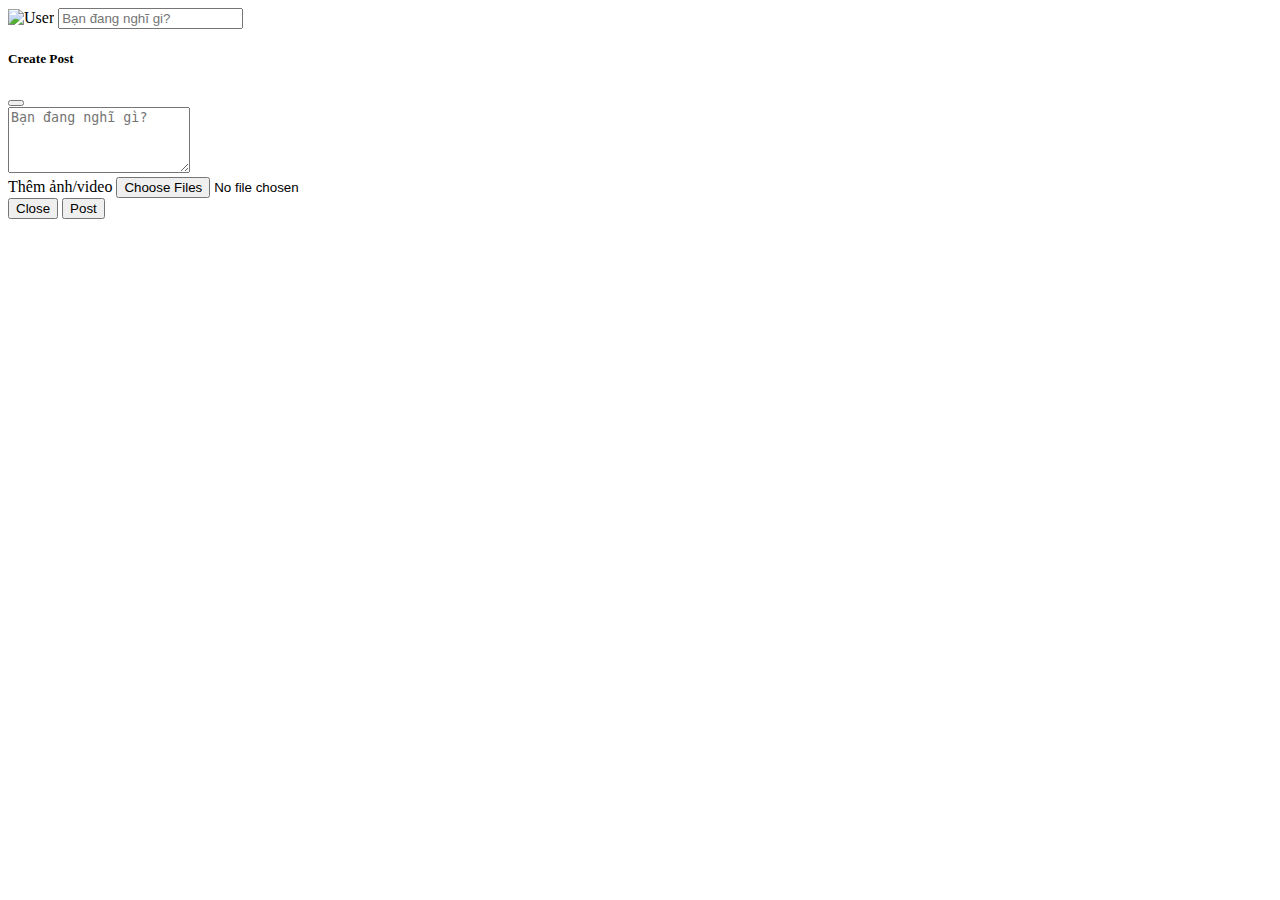
==== src/main/resources/templates/home.html @ 9608dc00 "cập nhật kết bạn, tìm kiếm bạn" ====
<!DOCTYPE html>
<html xmlns:th="http://www.thymeleaf.org"
      xmlns:layout="http://www.ultraq.net.nz/thymeleaf/layout"
      layout:decorate="~{layout.html}">
<div layout:fragment="content">
<head>
    <meta charset="UTF-8">
    <meta name="viewport" content="width=device-width, initial-scale=1.0">
    <title>Home - My Social Network</title>
    <link href="css/home.css" rel="stylesheet">
</head>
<body>
    <div class="container mt-4 custom-container">
        <!-- Create Post Box -->
        <div class="post-box">
            <div class="d-flex align-items-center">
                <img src="https://avatars.githubusercontent.com/u/152299575?v=4" height="40px" alt="User" class="me-2">
                <input type="text" class="form-control" placeholder="Bạn đang nghĩ gi?" data-bs-toggle="modal" data-bs-target="#createPostModal">
            </div>
        </div>

        <!-- Post Example -->
        <div class="post-container">
            <!-- Posts will be injected here dynamically -->
        </div>
    </div>

<!-- Create Post Modal -->
<div class="modal fade " id="createPostModal" tabindex="-1" aria-labelledby="createPostModalLabel" aria-hidden="true">
    <div class="modal-dialog custom-modal ">
        <div class="modal-content mt-10">
            <div class="modal-header">
                <h5 class="modal-title" id="createPostModalLabel">Create Post</h5>
                <button type="button" class="btn-close" data-bs-dismiss="modal" aria-label="Close"></button>
            </div>
            <div class="modal-body">
                <textarea class="form-control mb-3" id="postContent" rows="4" placeholder="Bạn đang nghĩ gì?"></textarea>

                <!-- Media upload container -->
                <div id="mediaUploadContainer" class="media-upload-container">
                    <label for="postMedia" class="media-placeholder">
                        <i class="bi bi-camera"></i>
                        <span>Thêm ảnh/video</span>
                    </label>
                    <input class="form-control d-none" type="file" id="postMedia" accept="image/*,video/*" multiple>
                </div>
            </div>
            <div class="modal-footer">
                <button type="button" class="btn btn-secondary" data-bs-dismiss="modal">Close</button>
                <button type="button" class="btn btn-primary" id="postSubmitBtn">Post</button>
            </div>
        </div>
    </div>
</div>
<script src="/js/home.js" ></script>
</body>
    <script src="https://code.jquery.com/jquery-3.6.4.min.js"></script>
</div>

</html>
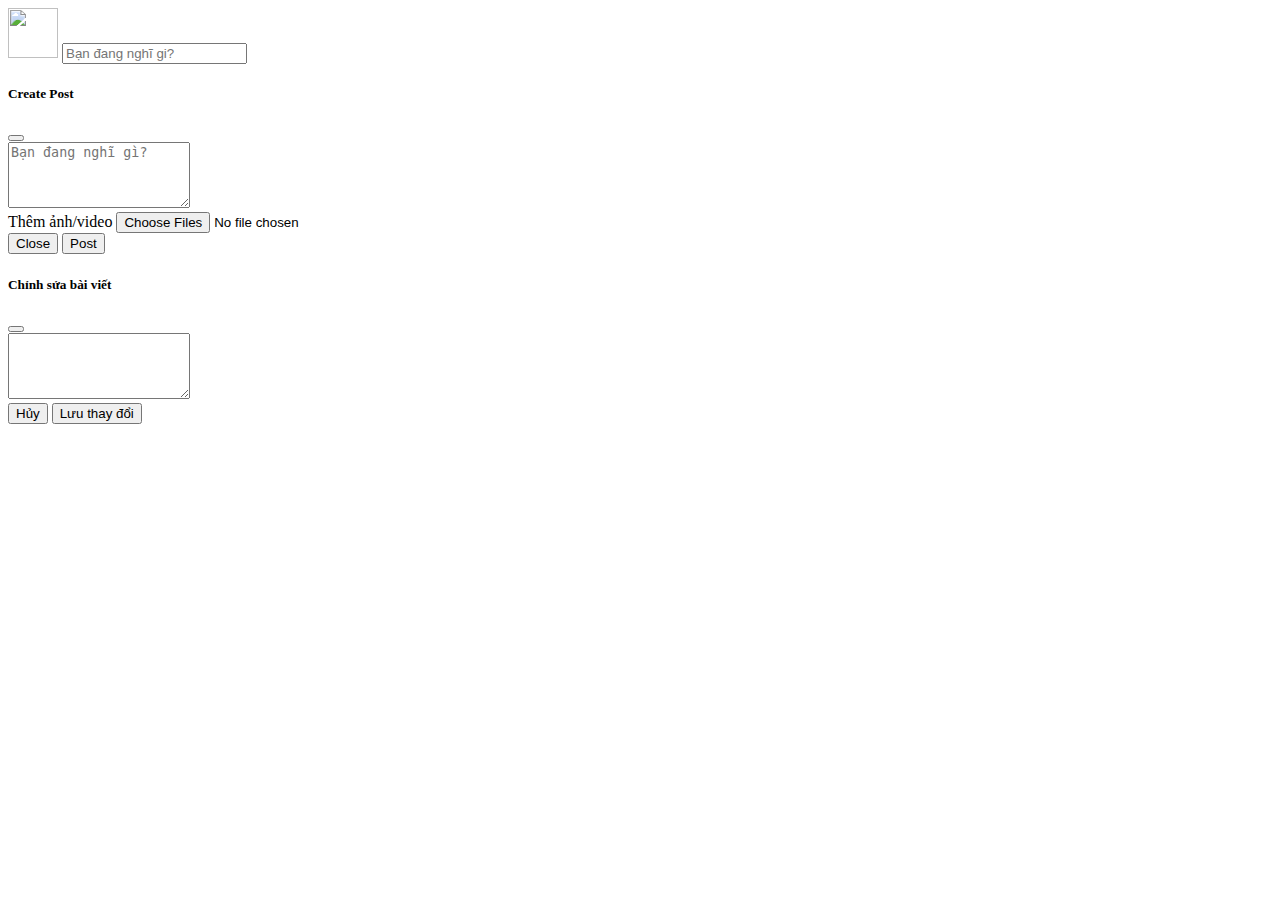
==== commit e7061437: "cập nhật tính năng nhắn tin" ====
--- a/src/main/resources/templates/home.html
+++ b/src/main/resources/templates/home.html
@@ -4,17 +4,14 @@
       layout:decorate="~{layout.html}">
 <div layout:fragment="content">
 <head>
-    <meta charset="UTF-8">
-    <meta name="viewport" content="width=device-width, initial-scale=1.0">
-    <title>Home - My Social Network</title>
     <link href="css/home.css" rel="stylesheet">
 </head>
 <body>
-    <div class="container mt-4 custom-container">
+    <div class="container mt-4 custom-container" style="width: 40%">
         <!-- Create Post Box -->
         <div class="post-box">
             <div class="d-flex align-items-center">
-                <img src="https://avatars.githubusercontent.com/u/152299575?v=4" height="40px" alt="User" class="me-2">
+                <img id="avatar-mini" src="" class="me-2 rounded-circle" style="width: 50px; height: 50px; object-fit: cover;">
                 <input type="text" class="form-control" placeholder="Bạn đang nghĩ gi?" data-bs-toggle="modal" data-bs-target="#createPostModal">
             </div>
         </div>
@@ -52,9 +49,31 @@
         </div>
     </div>
 </div>
+    <!-- Modal Chỉnh Sửa Bài Viết -->
+    <div class="modal fade" id="editPostModal" tabindex="-1" aria-labelledby="editPostModalLabel" aria-hidden="true">
+        <div class="modal-dialog">
+            <div class="modal-content">
+                <div class="modal-header">
+                    <h5 class="modal-title" id="editPostModalLabel">Chỉnh sửa bài viết</h5>
+                    <button type="button" class="btn-close" data-bs-dismiss="modal" aria-label="Close"></button>
+                </div>
+                <div class="modal-body">
+                    <textarea id="editPostContent" class="form-control" rows="4"></textarea>
+                    <input type="hidden" id="editPostId">
+                </div>
+                <div class="modal-footer">
+                    <button type="button" class="btn btn-secondary" data-bs-dismiss="modal">Hủy</button>
+                    <button type="button" class="btn btn-primary" id="saveEditPost">Lưu thay đổi</button>
+                </div>
+            </div>
+        </div>
+    </div>
+
+    <script src="https://code.jquery.com/jquery-3.6.4.min.js"></script>
 <script src="/js/home.js" ></script>
+    <script src="/js/post.js" ></script>
 </body>
-    <script src="https://code.jquery.com/jquery-3.6.4.min.js"></script>
+
 </div>
 
 </html>
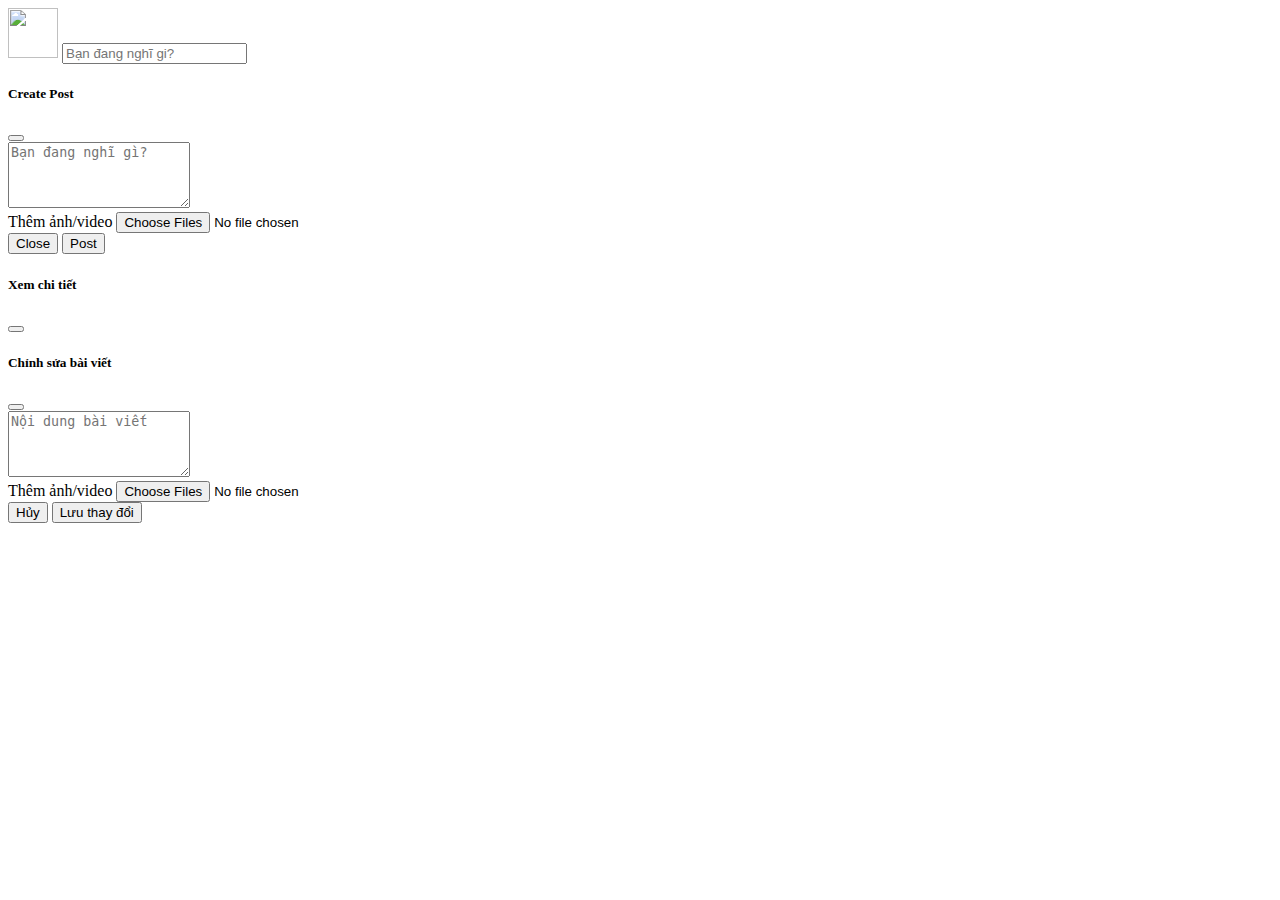
==== commit b533add5: "cập nhật tính năng up video và nhiều ảnh, cập nhật bài viét" ====
--- a/src/main/resources/templates/home.html
+++ b/src/main/resources/templates/home.html
@@ -39,7 +39,7 @@
                         <i class="bi bi-camera"></i>
                         <span>Thêm ảnh/video</span>
                     </label>
-                    <input class="form-control d-none" type="file" id="postMedia" accept="image/*,video/*" multiple>
+                    <input class="form-control d-none" type="file" id="postMedia" multiple accept="image/*,video/*" >
                 </div>
             </div>
             <div class="modal-footer">
@@ -49,6 +49,20 @@
         </div>
     </div>
 </div>
+    <!-- Modal xem ảnh/video chi tiết -->
+    <div class="modal fade" id="mediaPreviewModal" tabindex="-1" aria-labelledby="mediaPreviewModalLabel" aria-hidden="true">
+        <div class="modal-dialog modal-lg modal-dialog-centered">
+            <div class="modal-content">
+                <div class="modal-header">
+                    <h5 class="modal-title" id="mediaPreviewModalLabel">Xem chi tiết</h5>
+                    <button type="button" class="btn-close" data-bs-dismiss="modal" aria-label="Close"></button>
+                </div>
+                <div class="modal-body text-center">
+                    <div id="mediaPreviewContent"></div>
+                </div>
+            </div>
+        </div>
+    </div>
     <!-- Modal Chỉnh Sửa Bài Viết -->
     <div class="modal fade" id="editPostModal" tabindex="-1" aria-labelledby="editPostModalLabel" aria-hidden="true">
         <div class="modal-dialog">
@@ -58,8 +72,19 @@
                     <button type="button" class="btn-close" data-bs-dismiss="modal" aria-label="Close"></button>
                 </div>
                 <div class="modal-body">
-                    <textarea id="editPostContent" class="form-control" rows="4"></textarea>
+                    <textarea id="editPostContent" class="form-control mb-3" rows="4" placeholder="Nội dung bài viết"></textarea>
                     <input type="hidden" id="editPostId">
+
+                    <!-- Media upload container -->
+                    <div id="editMediaUploadContainer" class="media-upload-container">
+                        <label for="editPostMedia" class="media-placeholder">
+                            <i class="bi bi-camera"></i>
+                            <span>Thêm ảnh/video</span>
+                        </label>
+                        <input class="form-control d-none" type="file" id="editPostMedia" multiple accept="image/*,video/*">
+                    </div>
+                    <!-- Danh sách media hiện tại -->
+                    <div id="editCurrentMediaContainer" class="current-media-container mt-2"></div>
                 </div>
                 <div class="modal-footer">
                     <button type="button" class="btn btn-secondary" data-bs-dismiss="modal">Hủy</button>
@@ -68,7 +93,6 @@
             </div>
         </div>
     </div>
-
     <script src="https://code.jquery.com/jquery-3.6.4.min.js"></script>
 <script src="/js/home.js" ></script>
     <script src="/js/post.js" ></script>
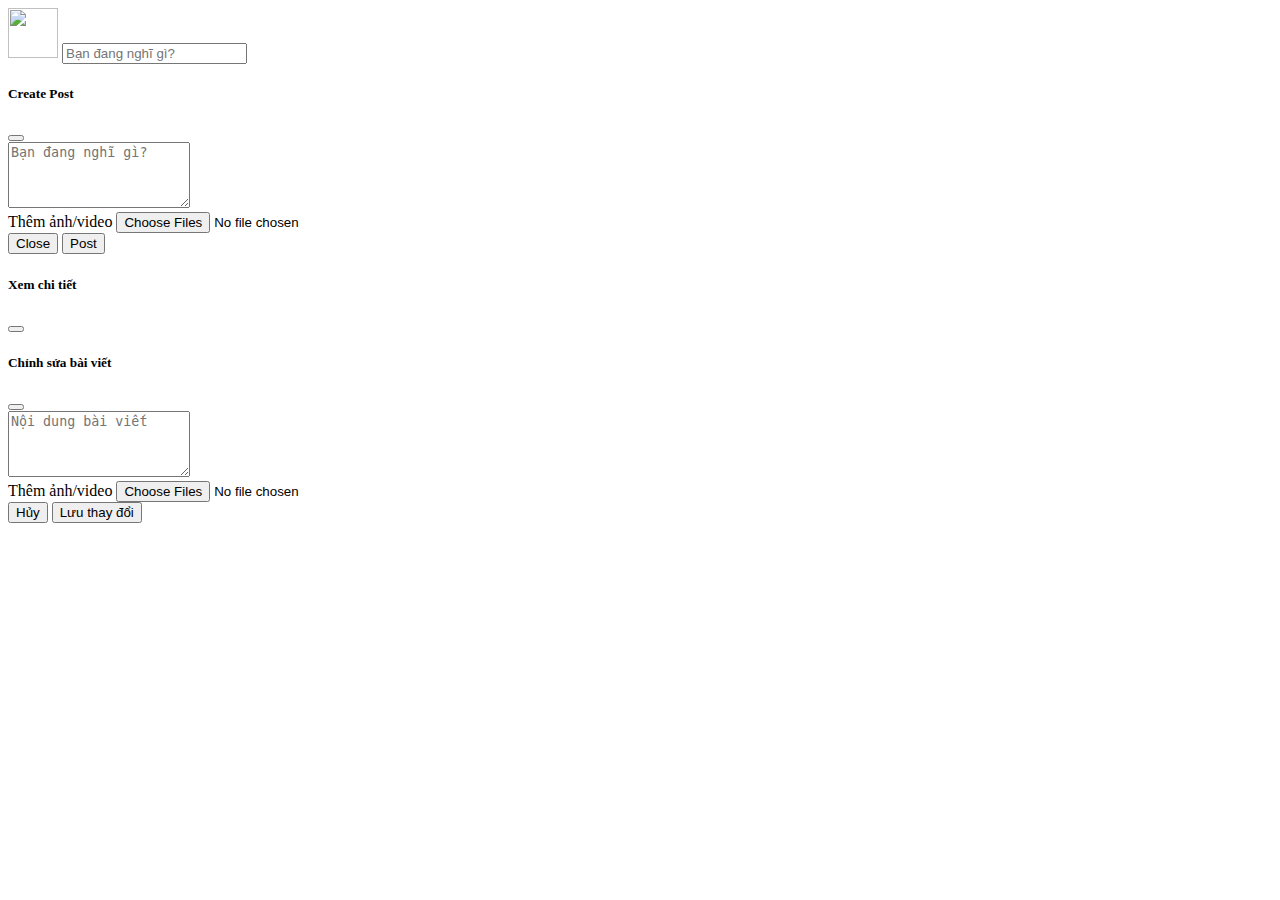
==== commit 225fe9c0: "fix xóa bài viết khi đã bị báo cáo" ====
--- a/src/main/resources/templates/home.html
+++ b/src/main/resources/templates/home.html
@@ -2,17 +2,18 @@
 <html xmlns:th="http://www.thymeleaf.org"
       xmlns:layout="http://www.ultraq.net.nz/thymeleaf/layout"
       layout:decorate="~{layout.html}">
+
+<head>
+    <link th:href="@{/css/home.css}" rel="stylesheet">
+</head>
+
 <div layout:fragment="content">
-<head>
-    <link href="css/home.css" rel="stylesheet">
-</head>
-<body>
     <div class="container mt-4 custom-container" style="width: 40%">
         <!-- Create Post Box -->
         <div class="post-box">
             <div class="d-flex align-items-center">
                 <img id="avatar-mini" src="" class="me-2 rounded-circle" style="width: 50px; height: 50px; object-fit: cover;">
-                <input type="text" class="form-control" placeholder="Bạn đang nghĩ gi?" data-bs-toggle="modal" data-bs-target="#createPostModal">
+                <input type="text" class="form-control" placeholder="Bạn đang nghĩ gì?" data-bs-toggle="modal" data-bs-target="#createPostModal">
             </div>
         </div>
 
@@ -22,33 +23,34 @@
         </div>
     </div>
 
-<!-- Create Post Modal -->
-<div class="modal fade " id="createPostModal" tabindex="-1" aria-labelledby="createPostModalLabel" aria-hidden="true">
-    <div class="modal-dialog custom-modal ">
-        <div class="modal-content mt-10">
-            <div class="modal-header">
-                <h5 class="modal-title" id="createPostModalLabel">Create Post</h5>
-                <button type="button" class="btn-close" data-bs-dismiss="modal" aria-label="Close"></button>
-            </div>
-            <div class="modal-body">
-                <textarea class="form-control mb-3" id="postContent" rows="4" placeholder="Bạn đang nghĩ gì?"></textarea>
+    <!-- Create Post Modal -->
+    <div class="modal fade" id="createPostModal" tabindex="-1" aria-labelledby="createPostModalLabel" aria-hidden="true">
+        <div class="modal-dialog custom-modal">
+            <div class="modal-content mt-10">
+                <div class="modal-header">
+                    <h5 class="modal-title" id="createPostModalLabel">Create Post</h5>
+                    <button type="button" class="btn-close" data-bs-dismiss="modal" aria-label="Close"></button>
+                </div>
+                <div class="modal-body">
+                    <textarea class="form-control mb-3" id="postContent" rows="4" placeholder="Bạn đang nghĩ gì?"></textarea>
 
-                <!-- Media upload container -->
-                <div id="mediaUploadContainer" class="media-upload-container">
-                    <label for="postMedia" class="media-placeholder">
-                        <i class="bi bi-camera"></i>
-                        <span>Thêm ảnh/video</span>
-                    </label>
-                    <input class="form-control d-none" type="file" id="postMedia" multiple accept="image/*,video/*" >
+                    <!-- Media upload container -->
+                    <div id="mediaUploadContainer" class="media-upload-container">
+                        <label for="postMedia" class="media-placeholder">
+                            <i class="bi bi-camera"></i>
+                            <span>Thêm ảnh/video</span>
+                        </label>
+                        <input class="form-control d-none" type="file" id="postMedia" multiple accept="image/*,video/*">
+                    </div>
                 </div>
-            </div>
-            <div class="modal-footer">
-                <button type="button" class="btn btn-secondary" data-bs-dismiss="modal">Close</button>
-                <button type="button" class="btn btn-primary" id="postSubmitBtn">Post</button>
+                <div class="modal-footer">
+                    <button type="button" class="btn btn-secondary" data-bs-dismiss="modal">Close</button>
+                    <button type="button" class="btn btn-primary" id="postSubmitBtn">Post</button>
+                </div>
             </div>
         </div>
     </div>
-</div>
+
     <!-- Modal xem ảnh/video chi tiết -->
     <div class="modal fade" id="mediaPreviewModal" tabindex="-1" aria-labelledby="mediaPreviewModalLabel" aria-hidden="true">
         <div class="modal-dialog modal-lg modal-dialog-centered">
@@ -63,6 +65,7 @@
             </div>
         </div>
     </div>
+
     <!-- Modal Chỉnh Sửa Bài Viết -->
     <div class="modal fade" id="editPostModal" tabindex="-1" aria-labelledby="editPostModalLabel" aria-hidden="true">
         <div class="modal-dialog">
@@ -93,11 +96,10 @@
             </div>
         </div>
     </div>
+
     <script src="https://code.jquery.com/jquery-3.6.4.min.js"></script>
-<script src="/js/home.js" ></script>
-    <script src="/js/post.js" ></script>
-</body>
-
+    <script th:src="@{/js/home.js}"></script>
+    <script th:src="@{/js/post.js}"></script>
 </div>
 
-</html>
+</html>